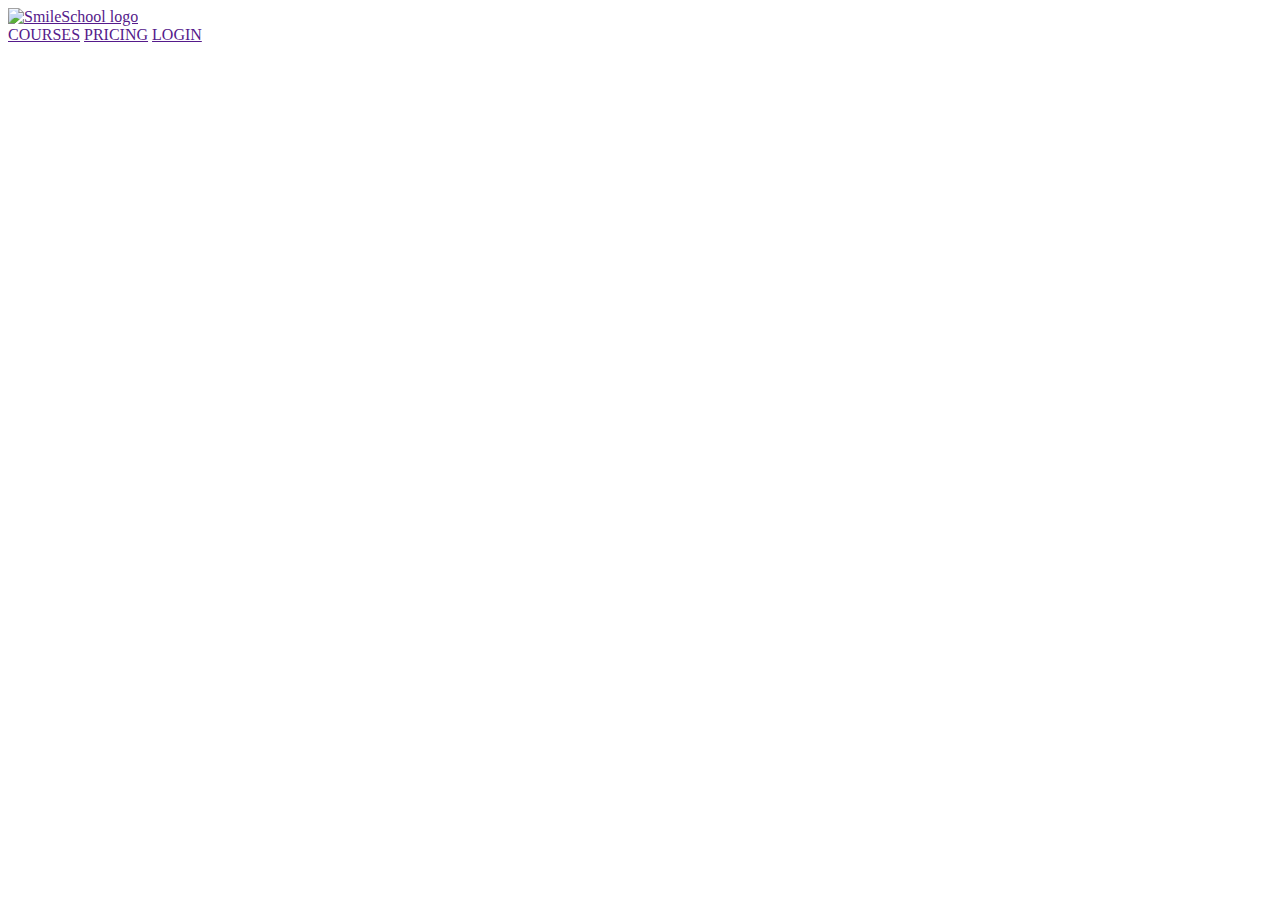
==== html_advanced/index.html @ ba50d726 "header" ====
<!DOCTYPE html>
    <html lang="en">
        <head>
            <meta charset="UTF-8">
            <meta name="viewport" content="width=device-width"; initial-scale="1.0">
            <title>SmileSchool</title>
        </head>
        <body>
            <header>
                <div>
                    <a href=""><img src="" alt="SmileSchool logo"></a>
                    <div>
                        <a href="">COURSES</a>
                        <a href="">PRICING</a>
                        <a href="">LOGIN</a>
                    </div>

                    </div>
                </div>
            </header>
        </body>
    </html>
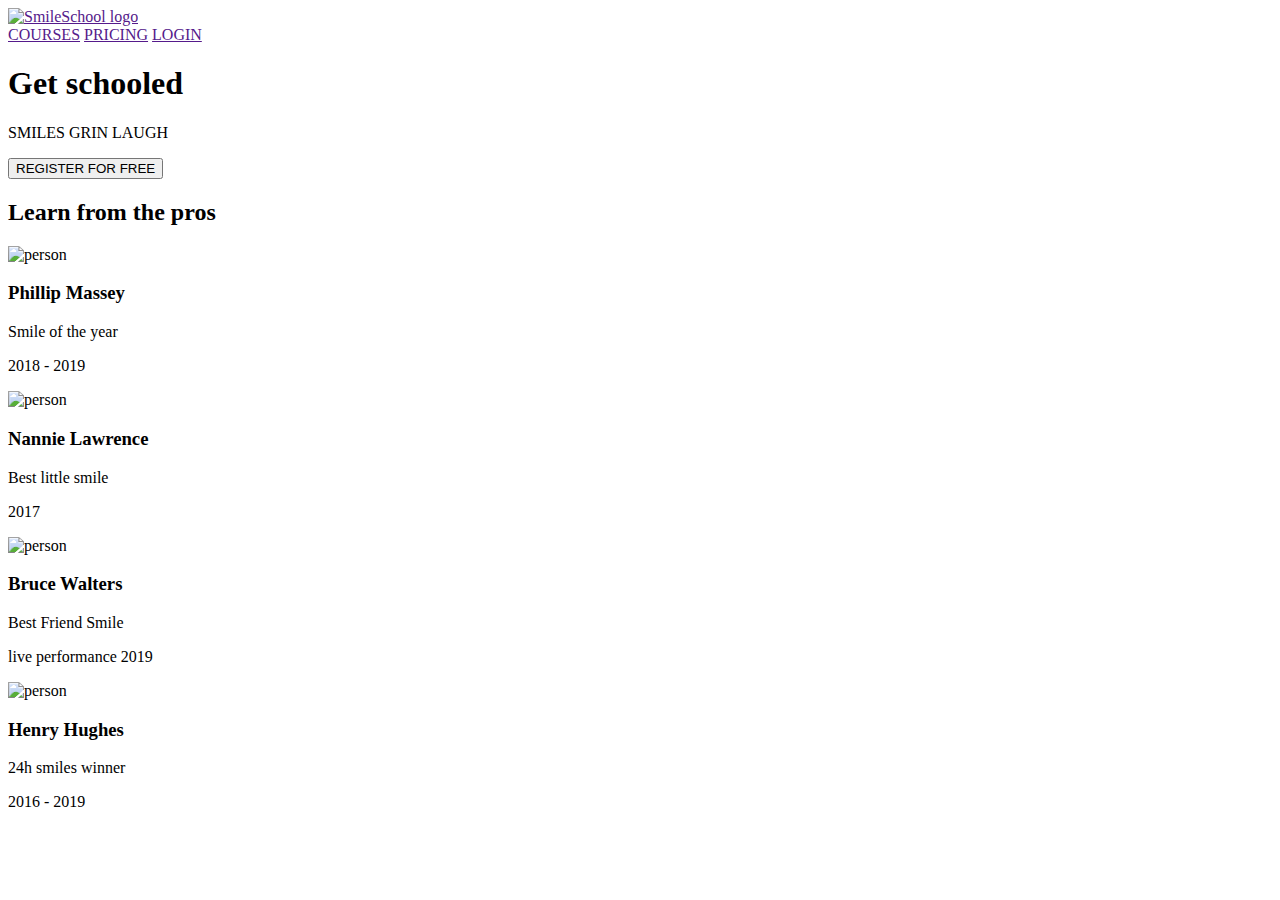
==== commit 7903b45d: "banner" ====
--- a/html_advanced/index.html
+++ b/html_advanced/index.html
@@ -7,6 +7,7 @@
         </head>
         <body>
             <header>
+
                 <div>
                     <a href=""><img src="" alt="SmileSchool logo"></a>
                     <div>
@@ -14,9 +15,43 @@
                         <a href="">PRICING</a>
                         <a href="">LOGIN</a>
                     </div>
-
-                    </div>
                 </div>
             </header>
+            <main>
+                <section class="banner">
+                    <div>
+                        <h1>Get schooled</h1>
+                        <p>SMILES GRIN LAUGH</p>
+                        <button>REGISTER FOR FREE</button>
+                    </div>
+                    <div>
+                        <h2>Learn from the pros</h2>
+                    </div>
+                    <div>
+                        <img src="" alt="person">
+                        <h3>Phillip Massey</h3>
+                        <p>Smile of the year</p>
+                        <p>2018 - 2019</p>
+                    </div>
+                    <div>
+                        <img src="" alt="person">
+                        <h3>Nannie Lawrence</h3>
+                        <p>Best little smile</p>
+                        <p>2017</p>
+                    </div>
+                    <div>
+                        <img src="" alt="person">
+                        <h3>Bruce Walters</h3>
+                        <p>Best Friend Smile</p>
+                        <p>live performance 2019</p>
+                    </div>
+                    <div>
+                        <img src="" alt="person">
+                        <h3>Henry Hughes</h3>
+                        <p>24h smiles winner</p>
+                        <p>2016 - 2019</p>
+                    </div>
+                </section>
+            </main>
         </body>
     </html>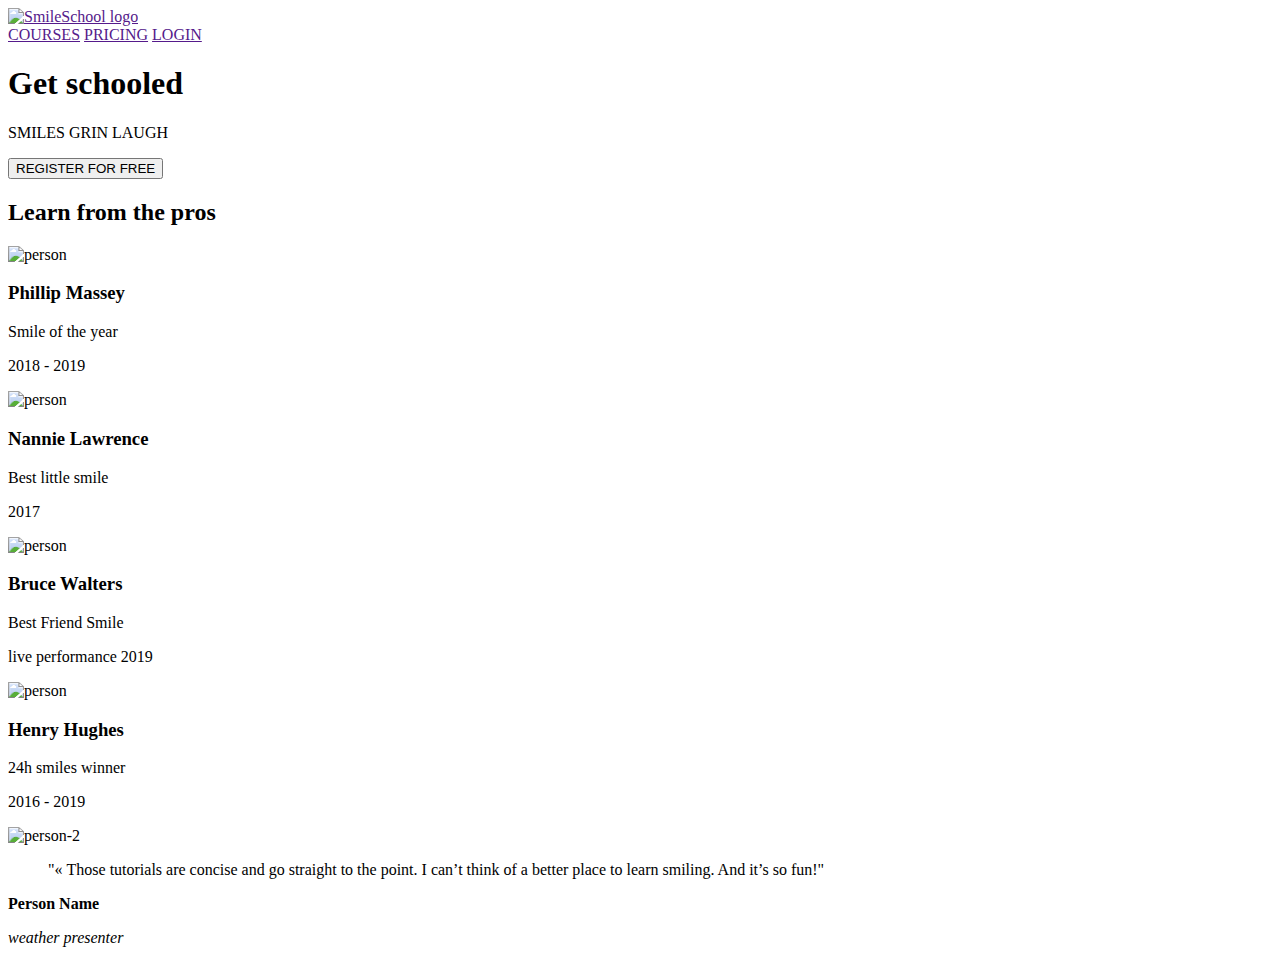
==== commit b6094636: "quote" ====
--- a/html_advanced/index.html
+++ b/html_advanced/index.html
@@ -52,6 +52,17 @@
                         <p>2016 - 2019</p>
                     </div>
                 </section>
+                <section class="quote">
+                    <div>
+                        <img src="" alt="person-2">
+                        <blockquote>
+                            "« Those tutorials are concise and go straight to the point. 
+                            I can’t think of a better place to learn smiling. And it’s so fun!"
+                        </blockquote>
+                        <p><b>Person Name</b></p>
+                        <p><i>weather presenter</i></p>
+                    </div>
+                </section>
             </main>
         </body>
     </html>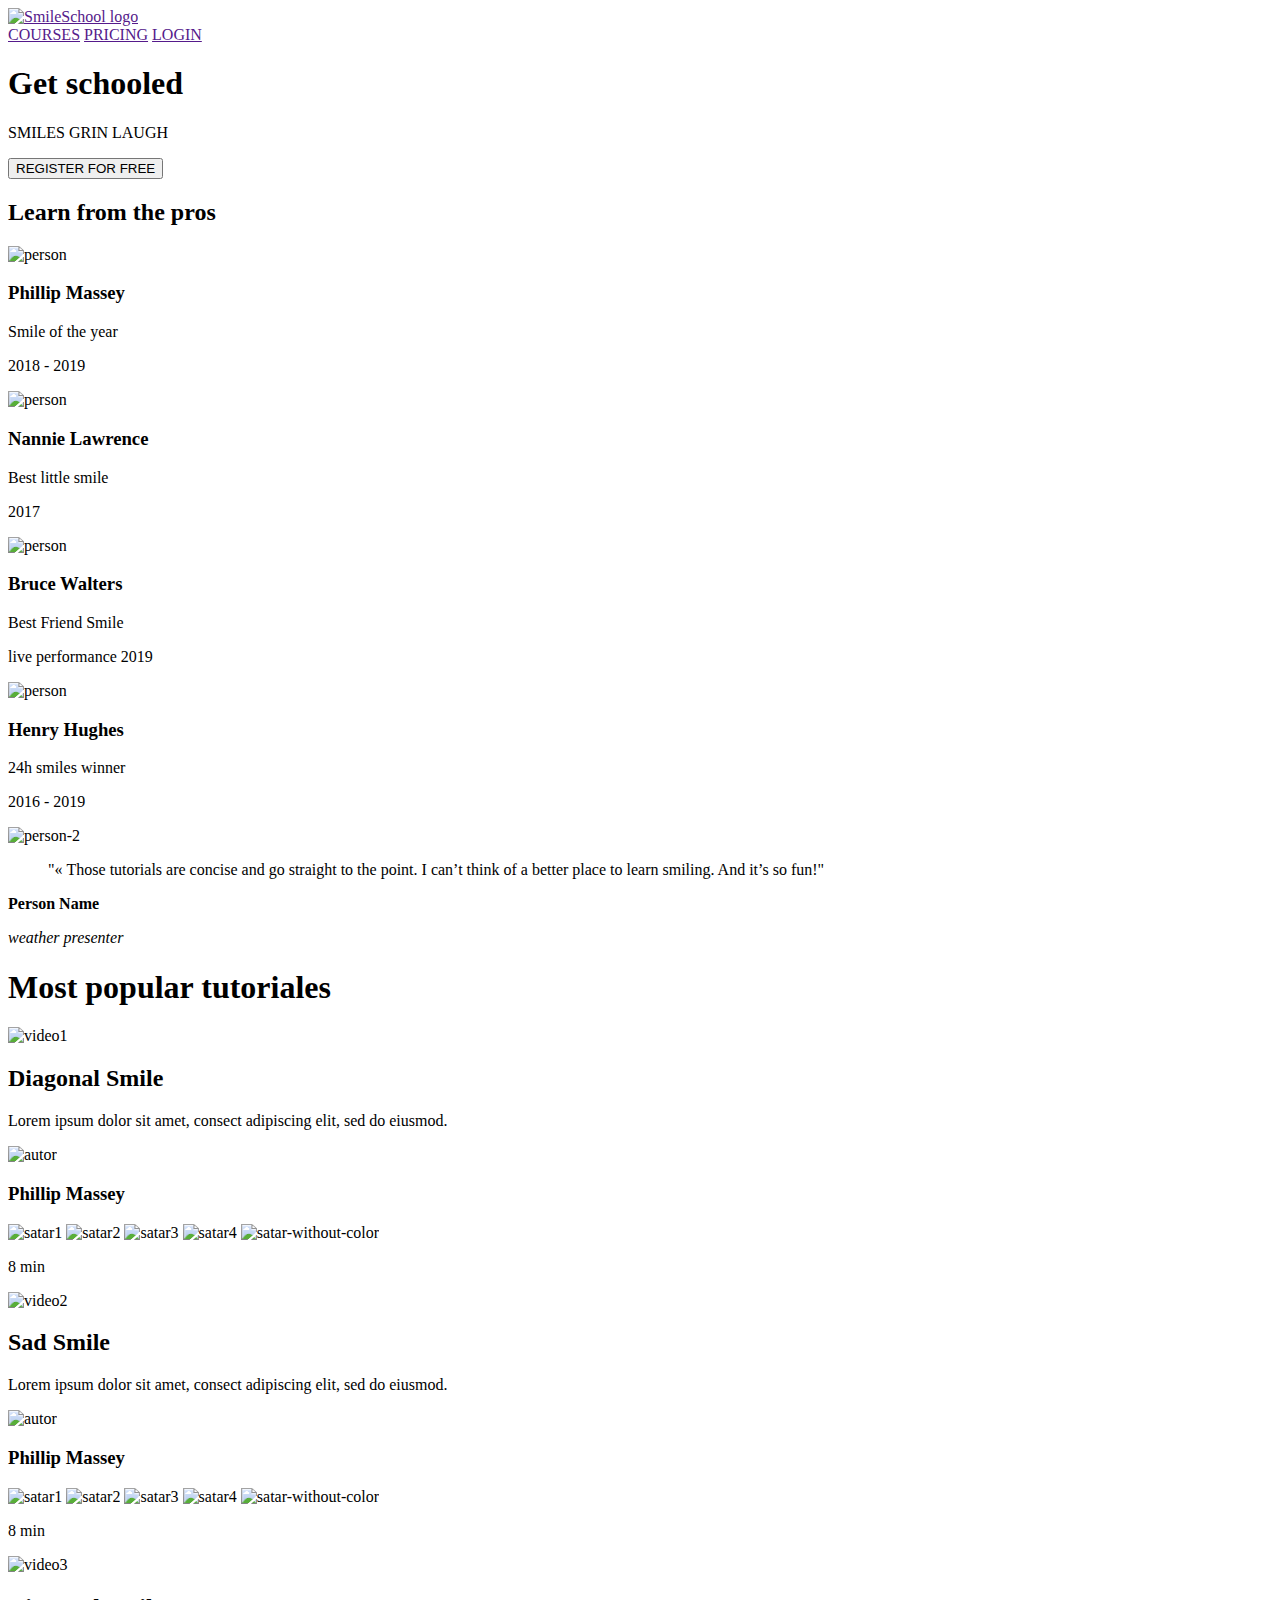
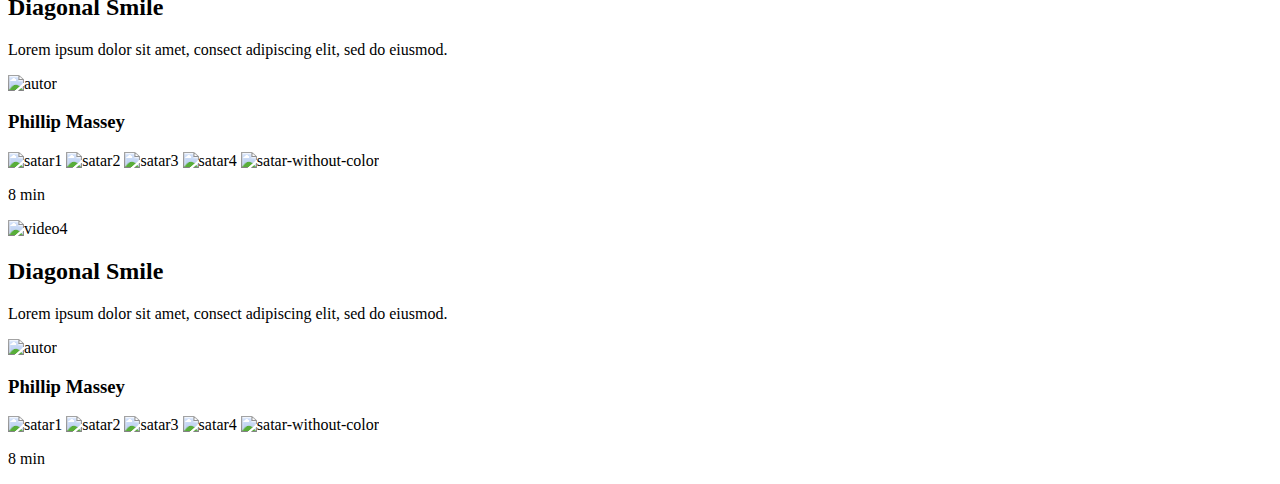
==== commit 41c576e0: "videos" ====
--- a/html_advanced/index.html
+++ b/html_advanced/index.html
@@ -55,6 +55,8 @@
                 <section class="quote">
                     <div>
                         <img src="" alt="person-2">
+                    </div>
+                    <div>
                         <blockquote>
                             "« Those tutorials are concise and go straight to the point. 
                             I can’t think of a better place to learn smiling. And it’s so fun!"
@@ -63,6 +65,99 @@
                         <p><i>weather presenter</i></p>
                     </div>
                 </section>
+                <section class="videos">
+                    <h1>Most popular tutoriales</h1>
+                    <div>
+                        <div>
+                            <img src="" alt="video1">
+                            <h2>Diagonal Smile</h2>
+                            <p>
+                                Lorem ipsum dolor sit amet, consect 
+                                adipiscing elit, sed do eiusmod.
+                            </p>
+                            <div class="block_autor">
+                                <img src="" alt="autor">
+                                <h3>Phillip Massey</h3>
+                            </div>
+                            <div class="rating">
+                                <div>
+                                    <img src="" alt="satar1">
+                                    <img src="" alt="satar2">
+                                    <img src="" alt="satar3">
+                                    <img src="" alt="satar4">
+                                    <img src="" alt="satar-without-color">
+                                </div>
+                                <p>8 min</p>
+                             </div>
+                        </div>
+                        <div>
+                            <img src="" alt="video2">
+                            <h2>Sad Smile</h2>
+                            <p>
+                                Lorem ipsum dolor sit amet, consect 
+                                adipiscing elit, sed do eiusmod.
+                            </p>
+                            <div class="block_autor">
+                                <img src="" alt="autor">
+                                <h3>Phillip Massey</h3>
+                            </div>
+                            <div class="rating">
+                                <div>
+                                    <img src="" alt="satar1">
+                                    <img src="" alt="satar2">
+                                    <img src="" alt="satar3">
+                                    <img src="" alt="satar4">
+                                    <img src="" alt="satar-without-color">
+                                </div>
+                                <p>8 min</p>
+                             </div>
+                        </div>
+                        <div>
+                            <img src="" alt="video3">
+                            <h2>Diagonal Smile</h2>
+                            <p>
+                                Lorem ipsum dolor sit amet, consect 
+                                adipiscing elit, sed do eiusmod.
+                            </p>
+                            <div class="block_autor">
+                                <img src="" alt="autor">
+                                <h3>Phillip Massey</h3>
+                            </div>
+                            <div class="rating">
+                                <div>
+                                    <img src="" alt="satar1">
+                                    <img src="" alt="satar2">
+                                    <img src="" alt="satar3">
+                                    <img src="" alt="satar4">
+                                    <img src="" alt="satar-without-color">
+                                </div>
+                                <p>8 min</p>
+                             </div>
+                        </div>
+                        <div>
+                            <img src="" alt="video4">
+                            <h2>Diagonal Smile</h2>
+                            <p>
+                                Lorem ipsum dolor sit amet, consect 
+                                adipiscing elit, sed do eiusmod.
+                            </p>
+                            <div class="block_autor">
+                                <img src="" alt="autor">
+                                <h3>Phillip Massey</h3>
+                            </div>
+                            <div class="rating">
+                                <div>
+                                    <img src="" alt="satar1">
+                                    <img src="" alt="satar2">
+                                    <img src="" alt="satar3">
+                                    <img src="" alt="satar4">
+                                    <img src="" alt="satar-without-color">
+                                </div>
+                                <p>8 min</p>
+                             </div>
+                        </div>
+                    </div>
+                </section>
             </main>
         </body>
     </html>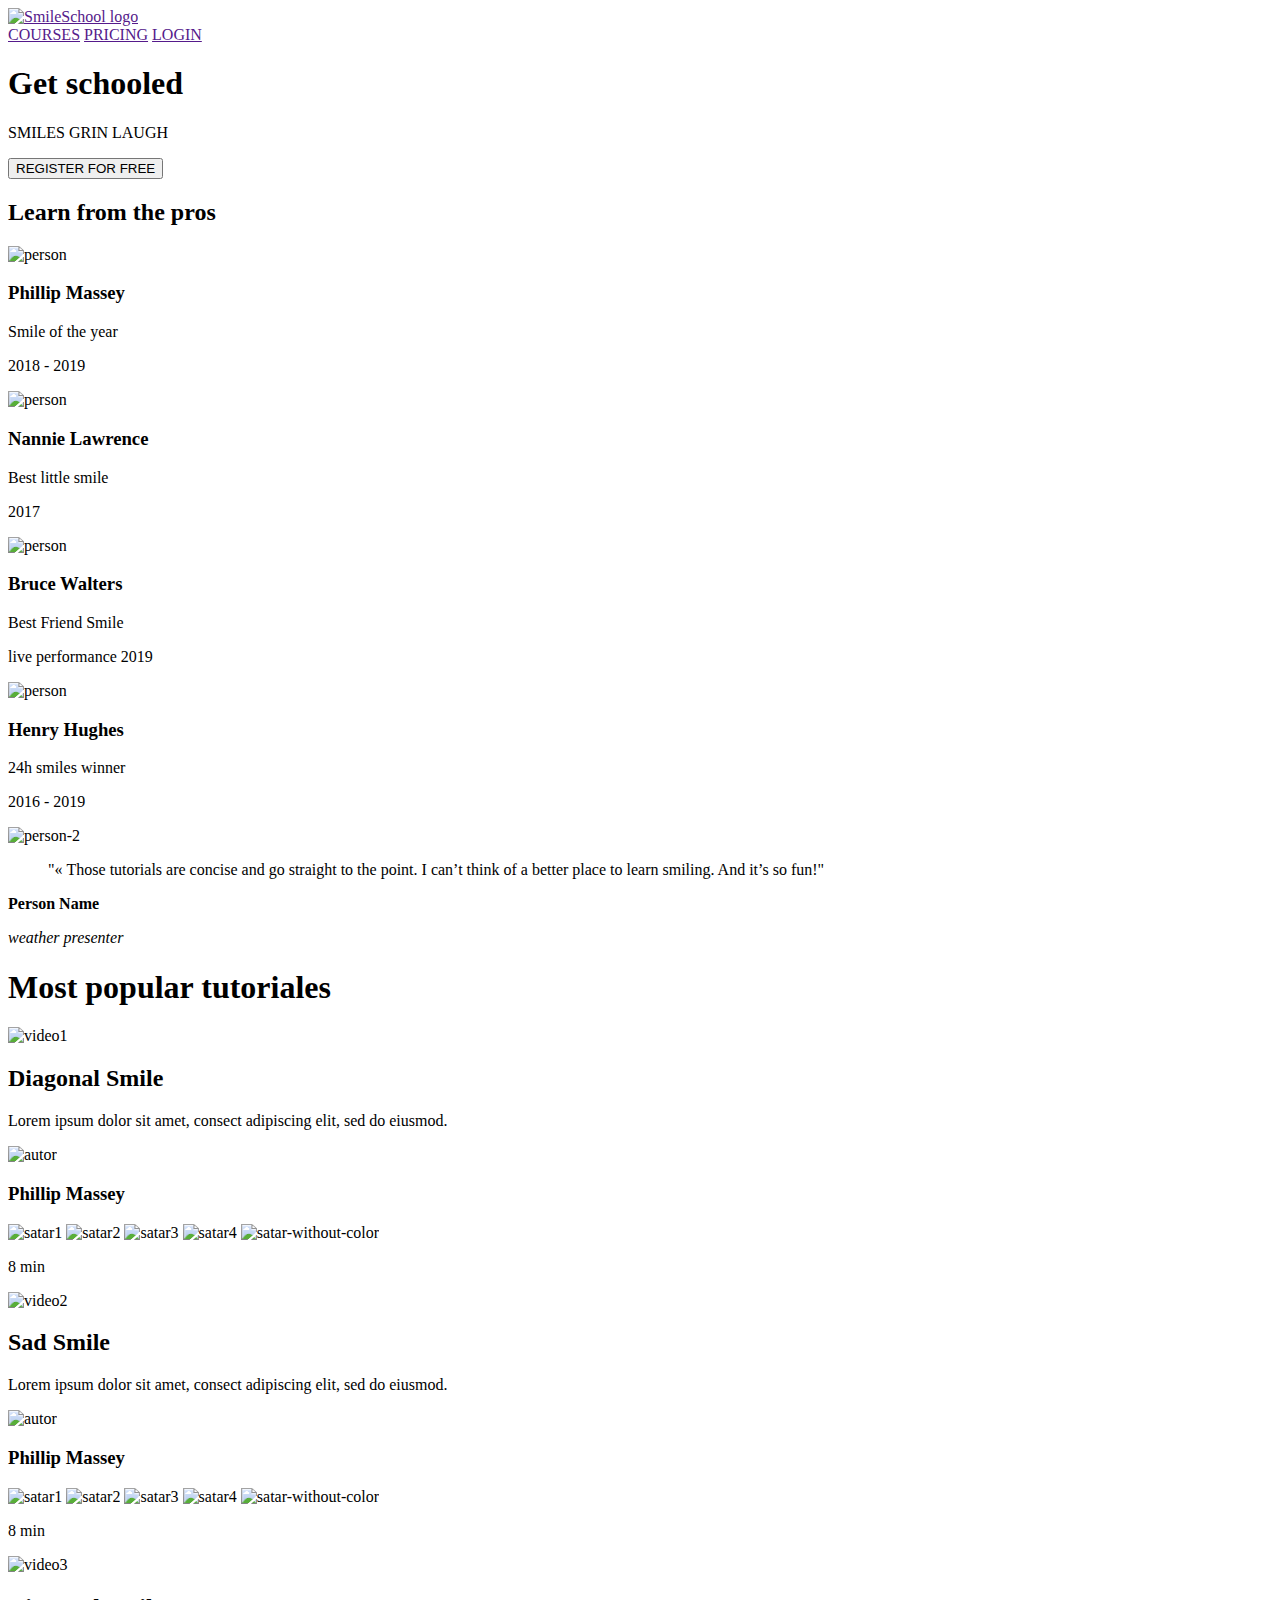
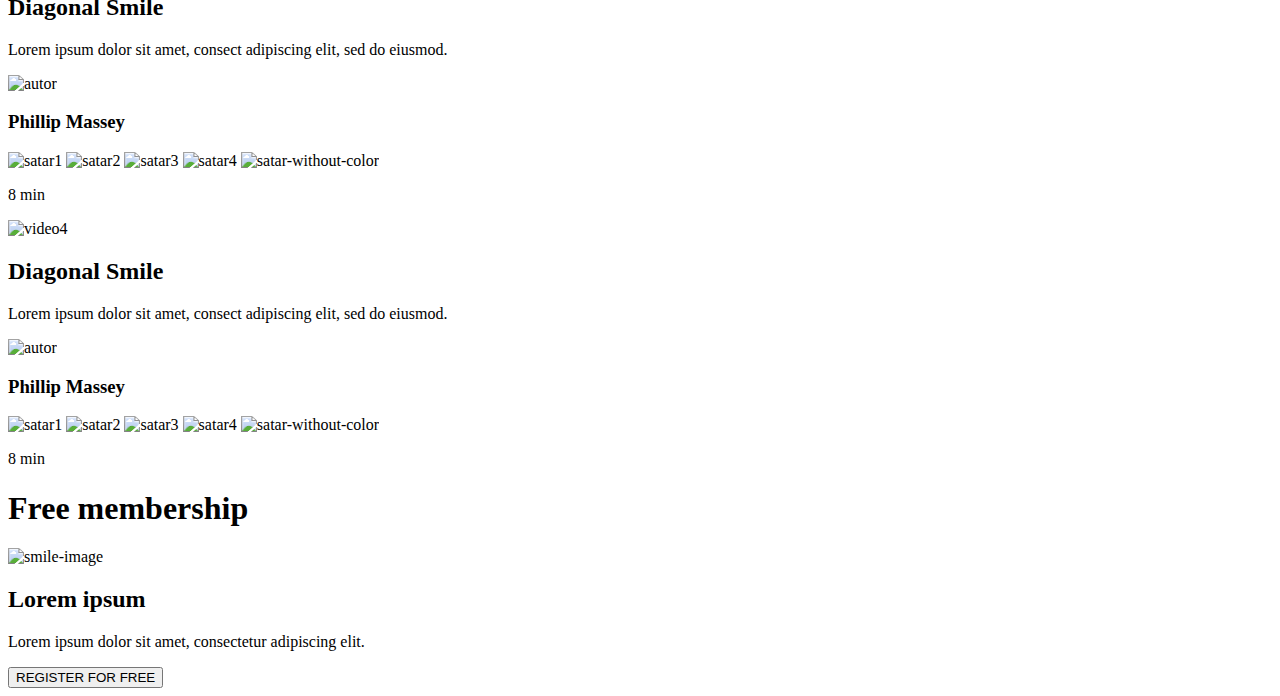
==== commit ce7b0dcf: "membership" ====
--- a/html_advanced/index.html
+++ b/html_advanced/index.html
@@ -158,6 +158,21 @@
                         </div>
                     </div>
                 </section>
+                <section class="membership">
+                    <h1>Free membership</h1>
+                <div>
+                    <div>
+                        <img src="" alt="smile-image">
+                        <h2>Lorem ipsum</h2>
+                        <p>
+                            Lorem ipsum dolor sit amet, consectetur adipiscing elit.
+                        </p>
+                        <div class="button">
+                            <button>REGISTER FOR FREE</button>
+                        </div>
+                    </div>
+                </div>  
+                </section>
             </main>
         </body>
     </html>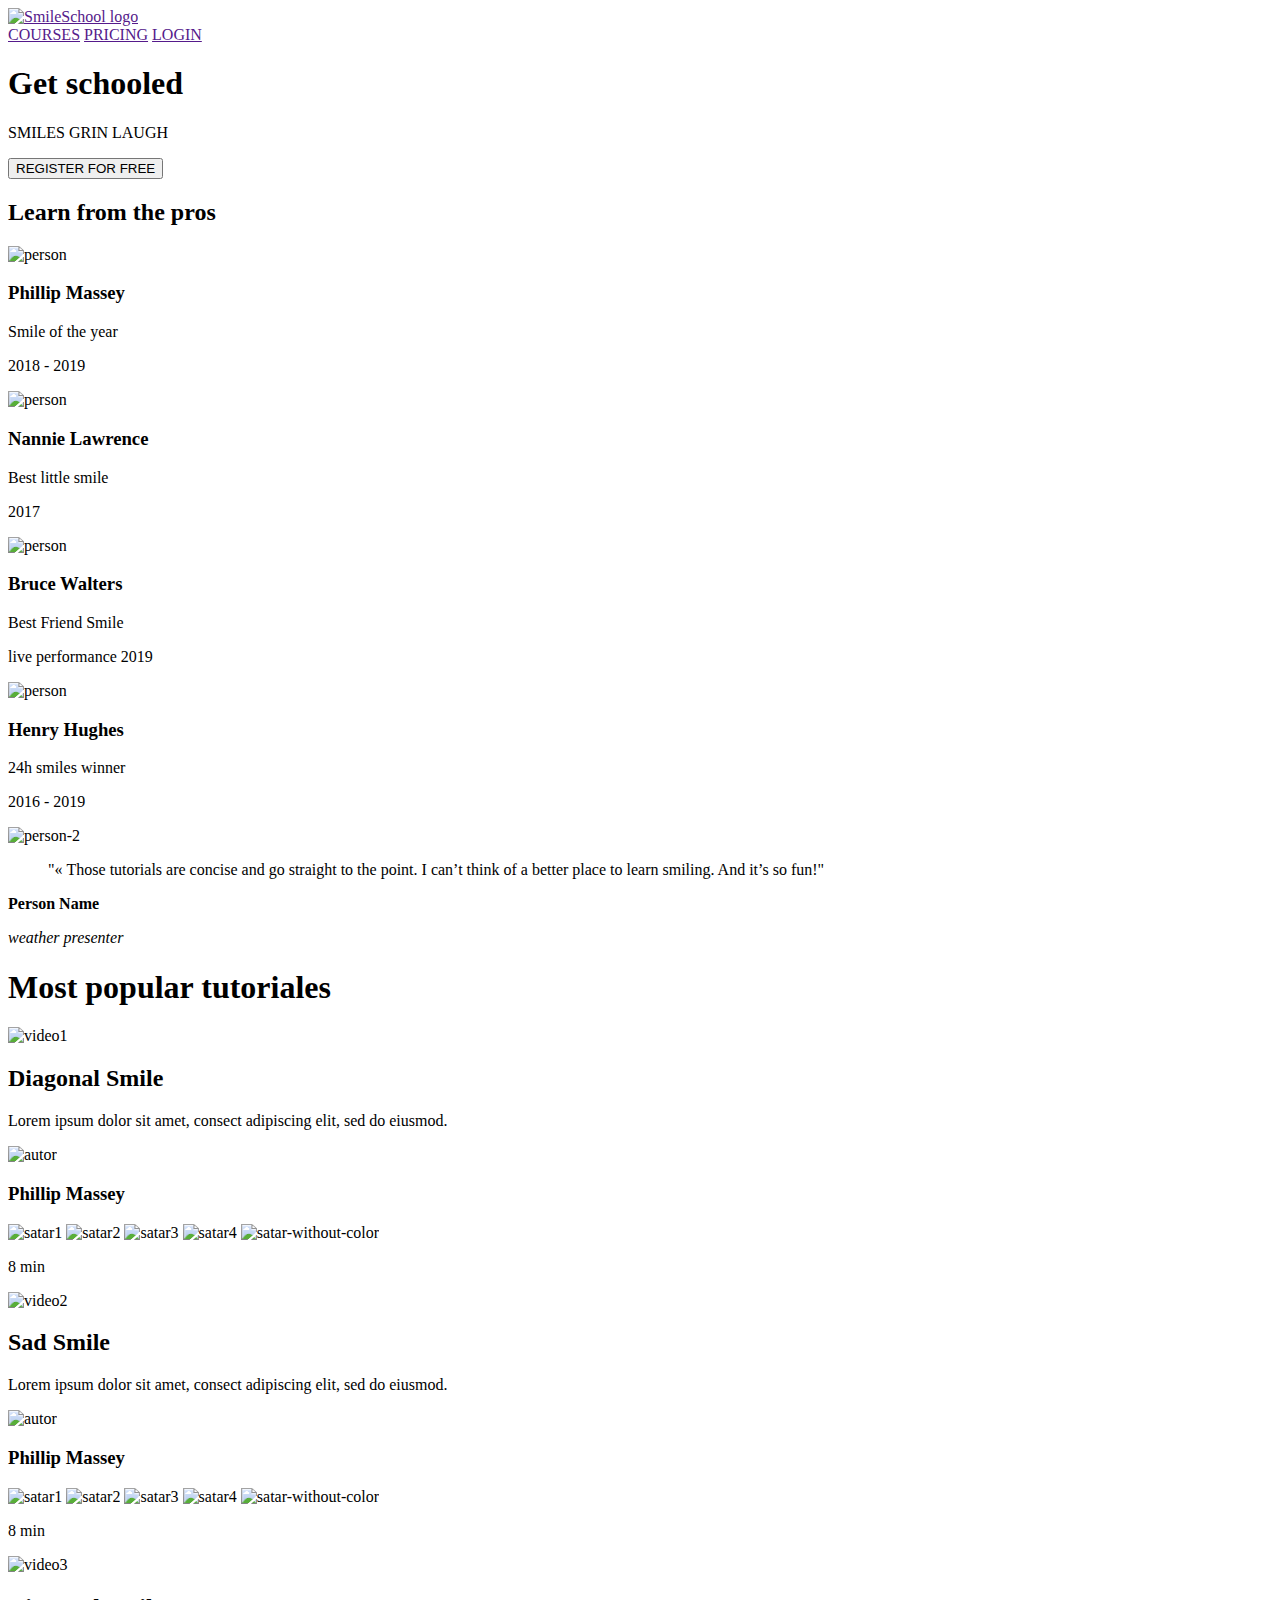
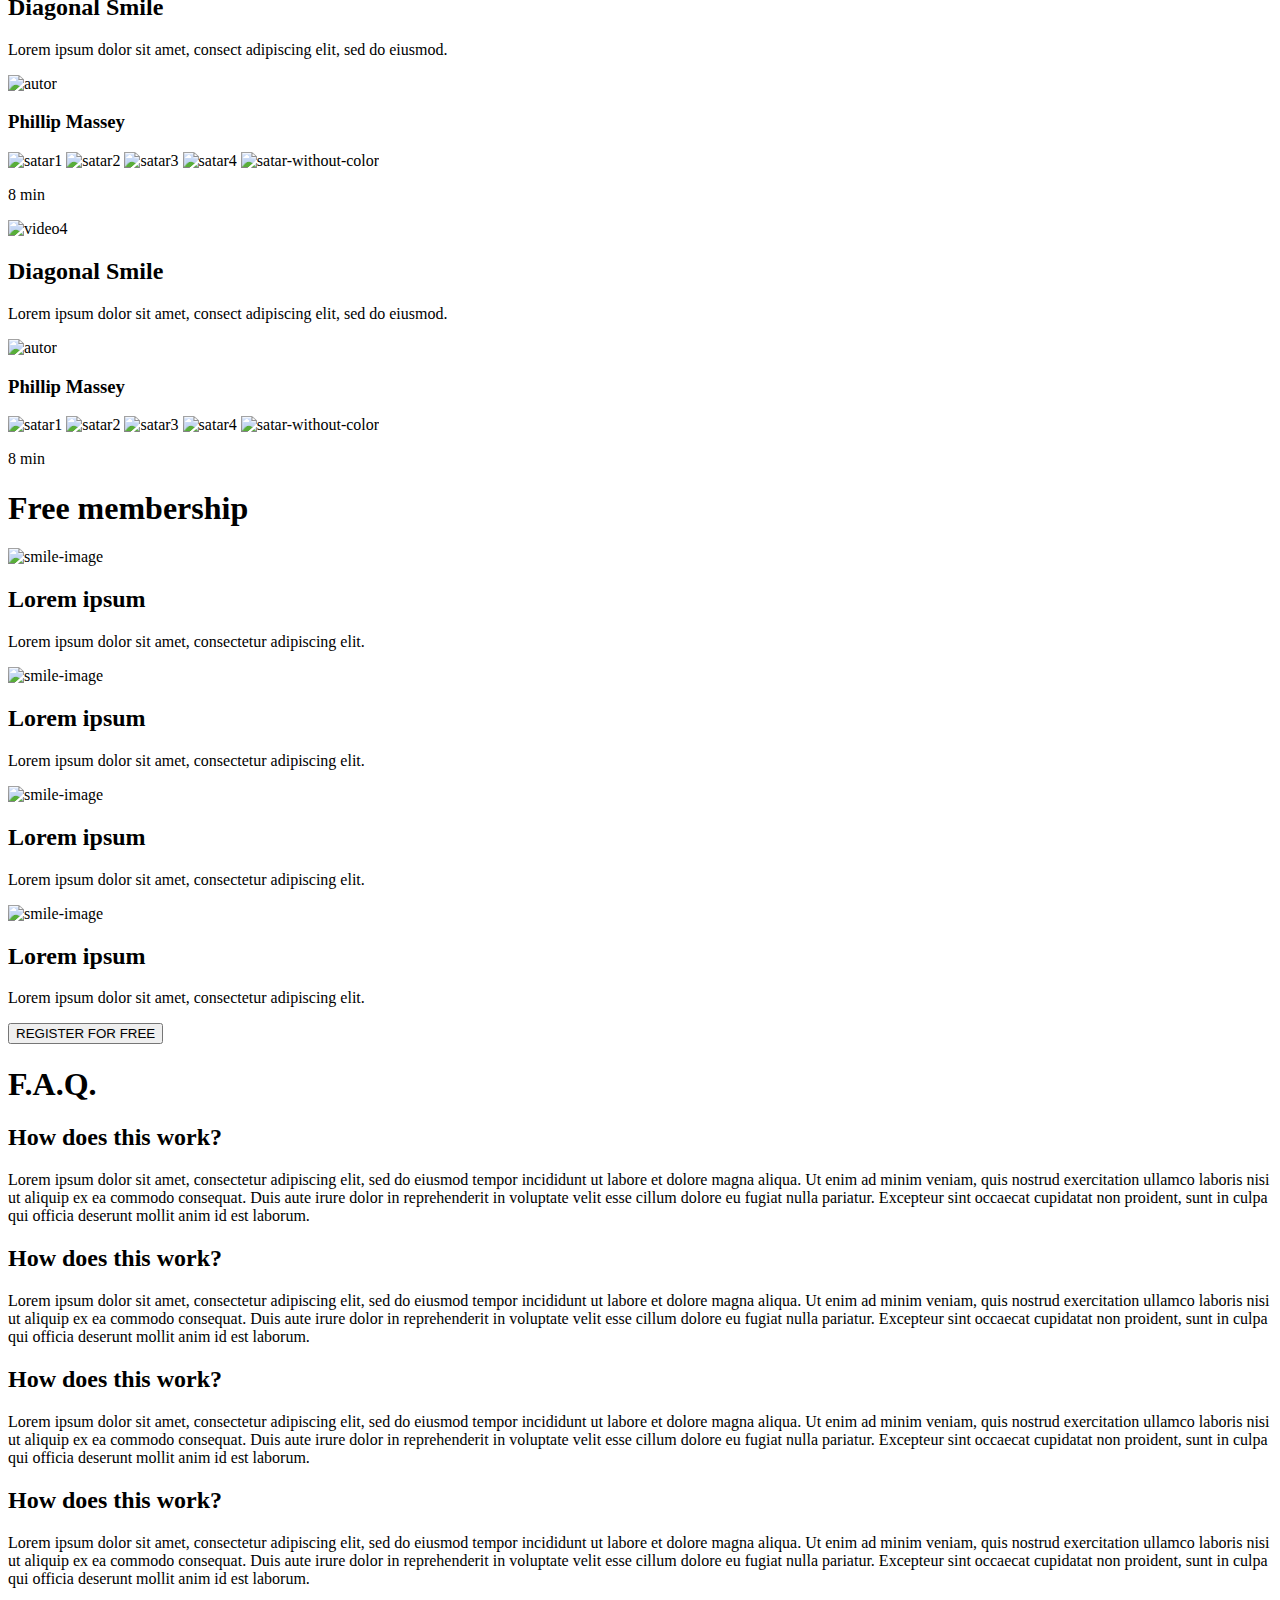
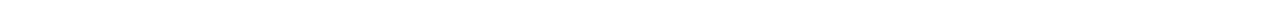
==== commit e62350f5: "FAQ" ====
--- a/html_advanced/index.html
+++ b/html_advanced/index.html
@@ -167,11 +167,90 @@
                         <p>
                             Lorem ipsum dolor sit amet, consectetur adipiscing elit.
                         </p>
+                    </div>
+                    <div>
+                        <img src="" alt="smile-image">
+                        <h2>Lorem ipsum</h2>
+                        <p>
+                            Lorem ipsum dolor sit amet, consectetur adipiscing elit.
+                        </p>
+                    </div>
+                    <div>
+                        <img src="" alt="smile-image">
+                        <h2>Lorem ipsum</h2>
+                        <p>
+                            Lorem ipsum dolor sit amet, consectetur adipiscing elit.
+                        </p>
+                    </div>
+                    <div>
+                        <img src="" alt="smile-image">
+                        <h2>Lorem ipsum</h2>
+                        <p>
+                            Lorem ipsum dolor sit amet, consectetur adipiscing elit.
+                        </p>
+                    </div>
                         <div class="button">
                             <button>REGISTER FOR FREE</button>
-                        </div>
-                    </div>
+                    </div> 
                 </div>  
+                </section>
+                <section class="FAQ">
+                    <h1>F.A.Q.</h1>
+                    <div class="row block">
+                        <div class="item block">
+                            <h2>How does this work?</h2>
+                            <p>
+                                Lorem ipsum dolor sit amet, consectetur adipiscing elit, 
+                                sed do eiusmod tempor incididunt ut labore et dolore magna aliqua. 
+                                Ut enim ad minim veniam, quis nostrud exercitation ullamco 
+                                laboris nisi ut aliquip ex ea commodo consequat.
+                                Duis aute irure dolor in reprehenderit in voluptate velit esse 
+                                cillum dolore eu fugiat nulla pariatur. Excepteur sint occaecat 
+                                cupidatat non proident, sunt in culpa qui officia deserunt 
+                                mollit anim id est laborum.
+                            </p>
+                        </div>
+                        <div class="item block">
+                            <h2>How does this work?</h2>
+                            <p>
+                                Lorem ipsum dolor sit amet, consectetur adipiscing elit, 
+                                sed do eiusmod tempor incididunt ut labore et dolore magna aliqua. 
+                                Ut enim ad minim veniam, quis nostrud exercitation ullamco 
+                                laboris nisi ut aliquip ex ea commodo consequat.
+                                Duis aute irure dolor in reprehenderit in voluptate velit esse 
+                                cillum dolore eu fugiat nulla pariatur. Excepteur sint occaecat 
+                                cupidatat non proident, sunt in culpa qui officia deserunt 
+                                mollit anim id est laborum.
+                            </p>
+                        </div>
+                        <div class="row block">
+                            <div class="item block">
+                                <h2>How does this work?</h2>
+                                <p>
+                                    Lorem ipsum dolor sit amet, consectetur adipiscing elit, 
+                                    sed do eiusmod tempor incididunt ut labore et dolore magna aliqua. 
+                                    Ut enim ad minim veniam, quis nostrud exercitation ullamco 
+                                    laboris nisi ut aliquip ex ea commodo consequat.
+                                    Duis aute irure dolor in reprehenderit in voluptate velit esse 
+                                    cillum dolore eu fugiat nulla pariatur. Excepteur sint occaecat 
+                                    cupidatat non proident, sunt in culpa qui officia deserunt 
+                                    mollit anim id est laborum.
+                                </p>
+                            </div>
+                            <div class="item block">
+                                <h2>How does this work?</h2>
+                                <p>
+                                    Lorem ipsum dolor sit amet, consectetur adipiscing elit, 
+                                    sed do eiusmod tempor incididunt ut labore et dolore magna aliqua. 
+                                    Ut enim ad minim veniam, quis nostrud exercitation ullamco 
+                                    laboris nisi ut aliquip ex ea commodo consequat.
+                                    Duis aute irure dolor in reprehenderit in voluptate velit esse 
+                                    cillum dolore eu fugiat nulla pariatur. Excepteur sint occaecat 
+                                    cupidatat non proident, sunt in culpa qui officia deserunt 
+                                    mollit anim id est laborum.
+                                </p>
+                            </div>
+                    </div>
                 </section>
             </main>
         </body>
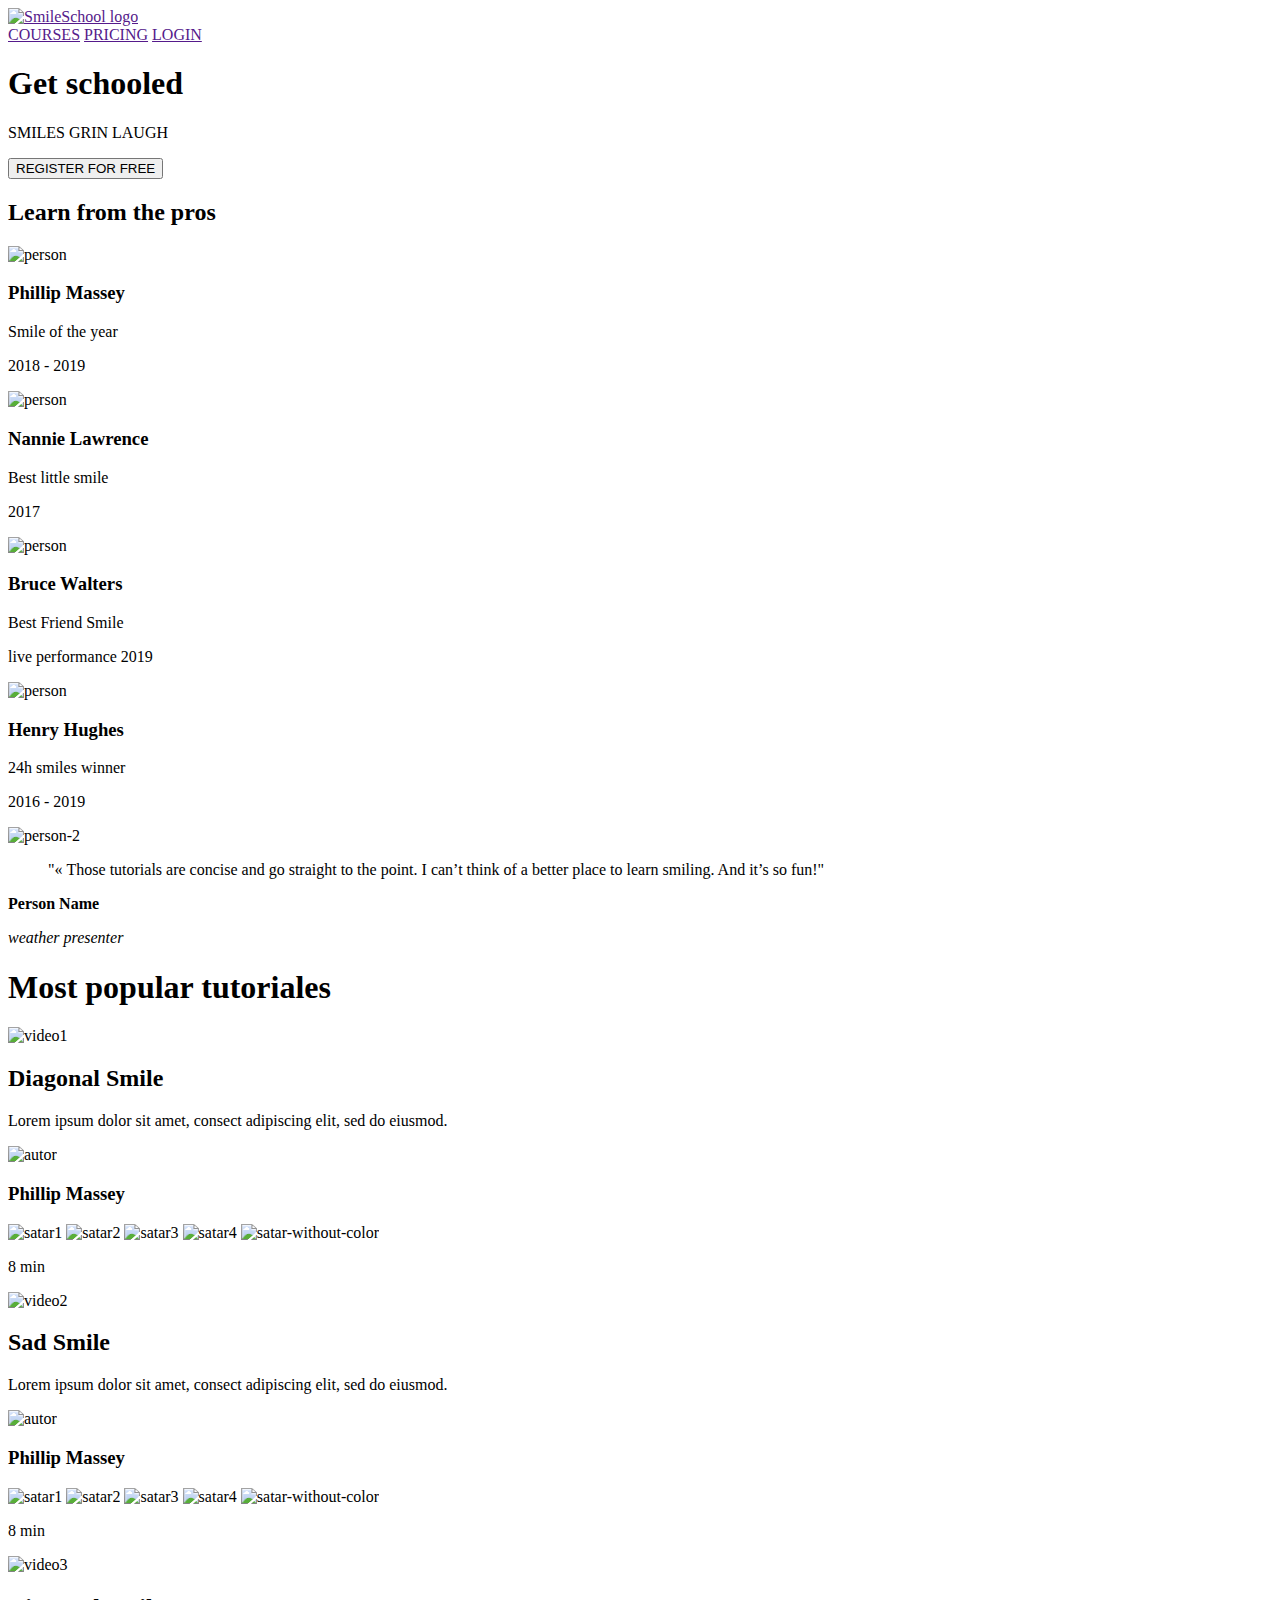
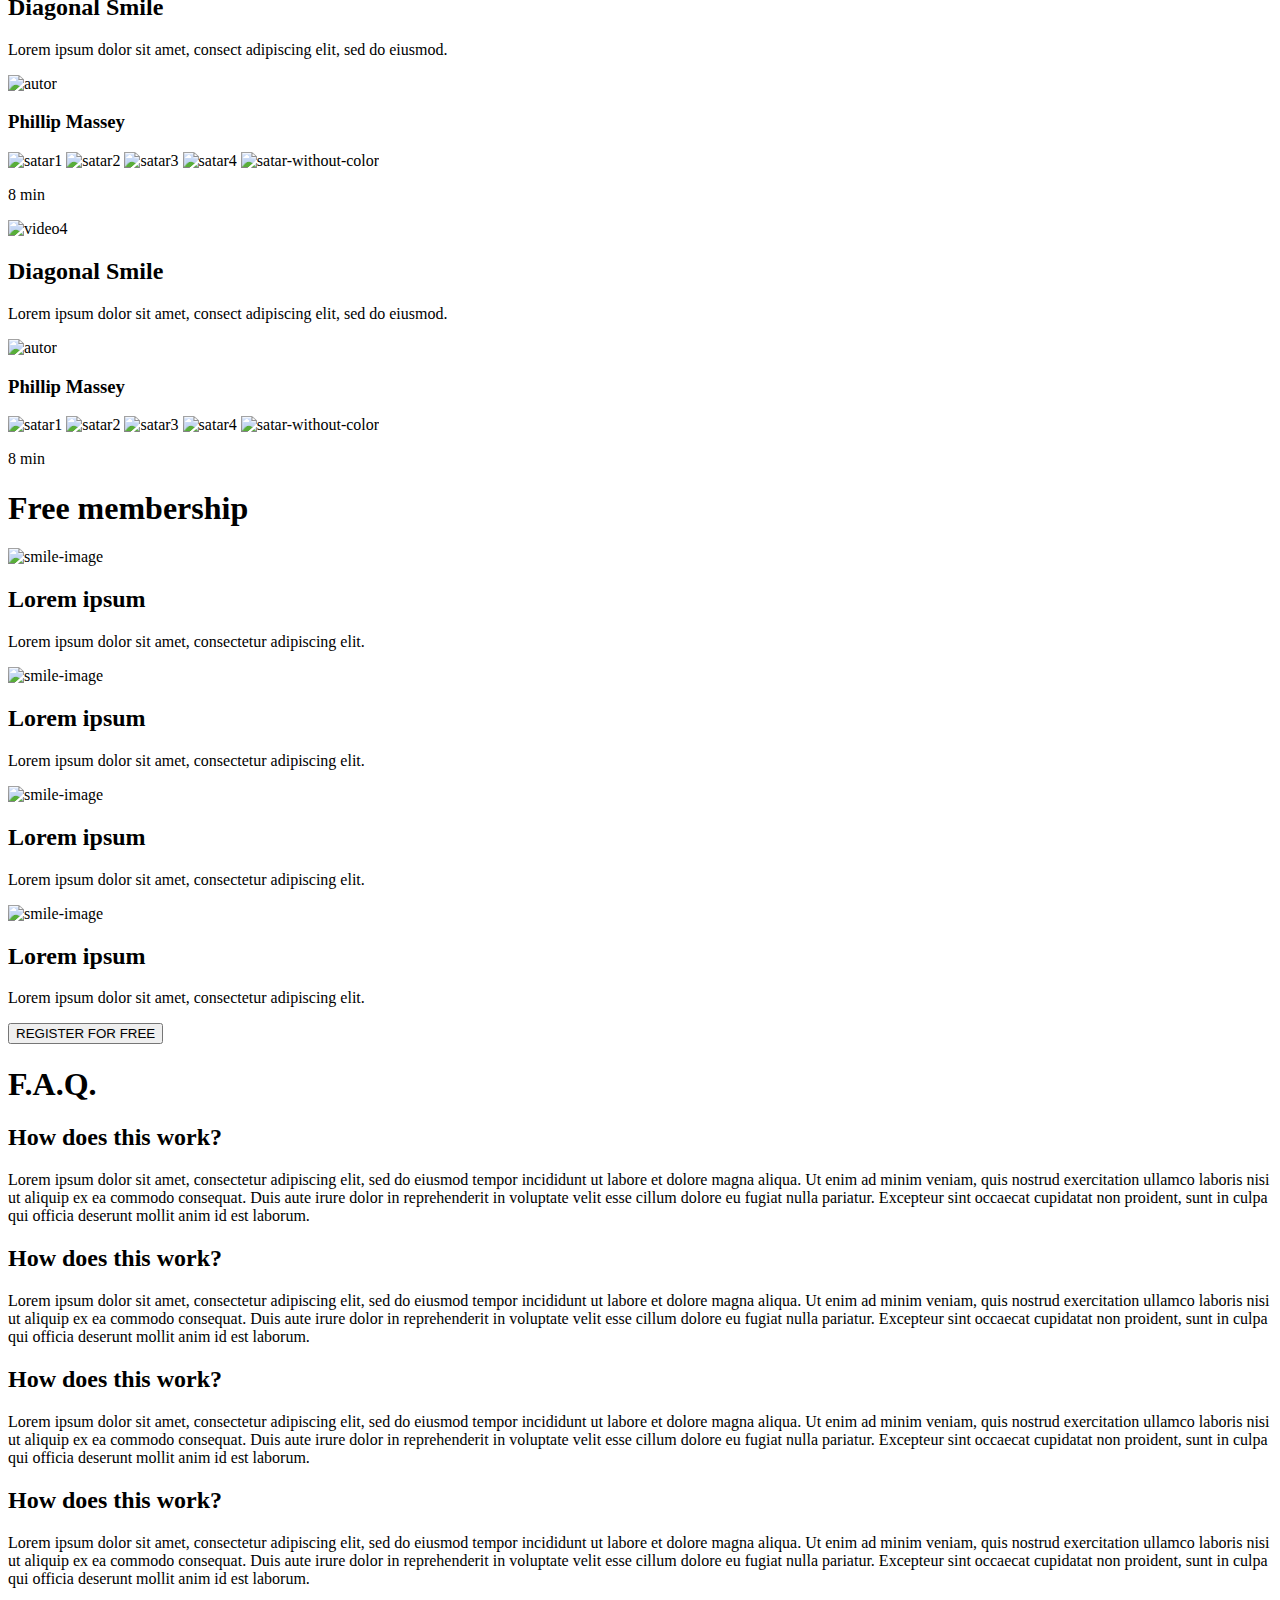
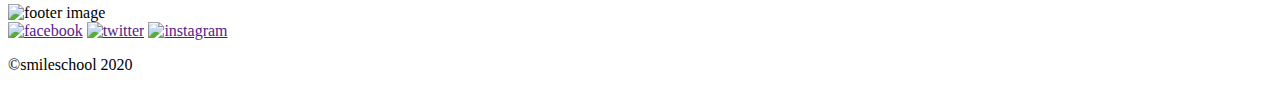
==== commit 264dd455: "footer" ====
--- a/html_advanced/index.html
+++ b/html_advanced/index.html
@@ -253,5 +253,20 @@
                     </div>
                 </section>
             </main>
+            <footer>
+                <div>
+                    <div>
+                        <div>
+                            <img src="" alt="footer image">
+                        </div>
+                        <div>
+                            <a href=""><img src="" alt="facebook"></a>
+                            <a href=""><img src="" alt="twitter"></a>
+                            <a href=""><img src="" alt="instagram"></a>
+                        </div>
+                    </div>
+                    <p>©smileschool 2020</p>
+                </div>
+            </footer>
         </body>
     </html>